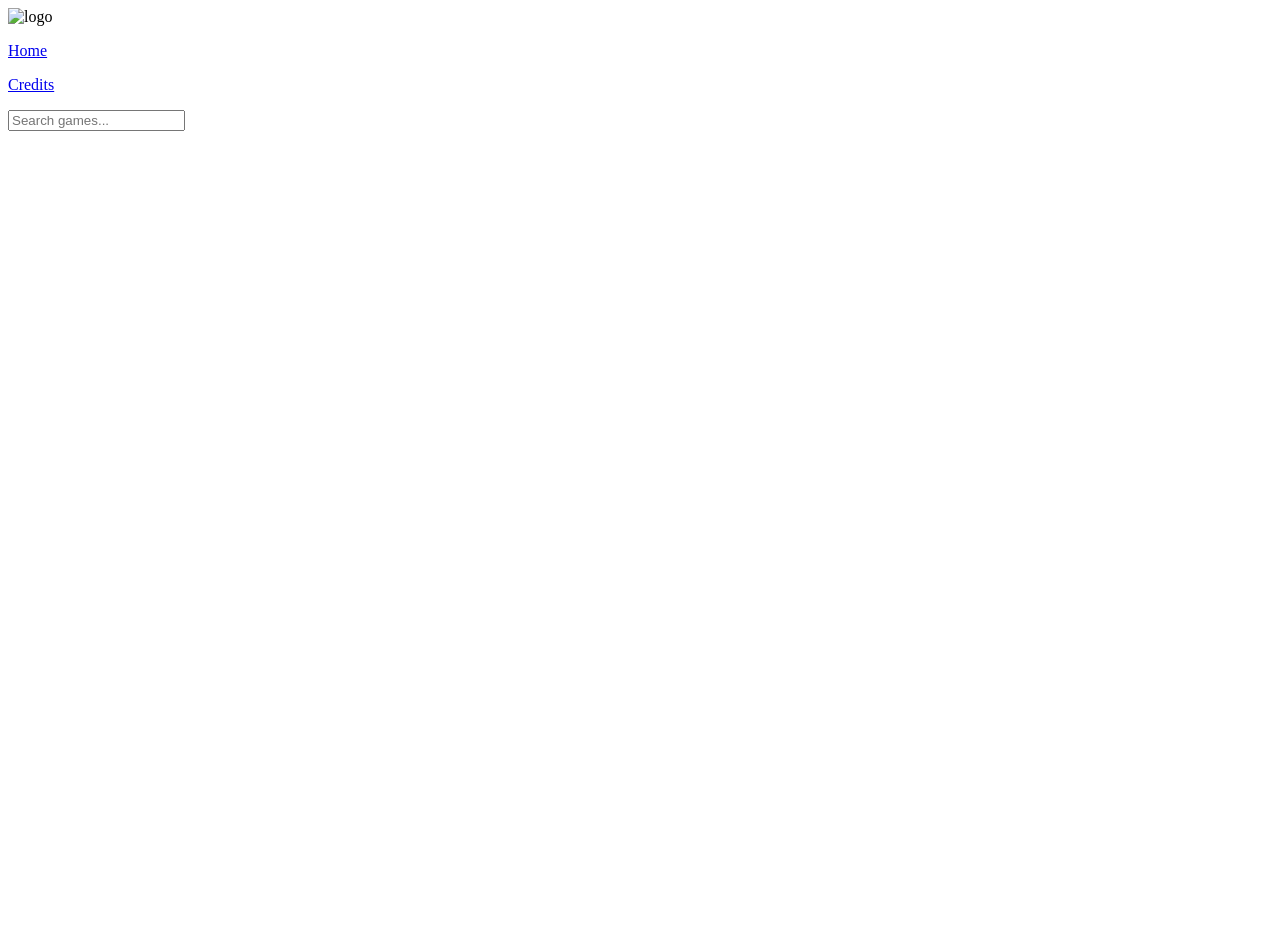
==== broken.html @ cd7ba6d8 "Create broken.html" ====
<!DOCTYPE html>
<html lang="en">
<head>
    <meta charset="UTF-8">
    <meta name="viewport" content="width=device-width, initial-scale=1.0">
    <meta property="og:description" content="VPlaza is a game/pr_xy site full of games all kids want and need. Meet your expectations with Vplaza Games V1">
    <link rel="stylesheet" href="main.css">

    <link rel="preconnect" href="https://fonts.googleapis.com">
    <link rel="preconnect" href="https://fonts.gstatic.com">
    <link rel="preconnect" href="https://cdnjs.cloudflare.com">
    <link rel="icon" type="image/x-icon" href="favicon.png">

    <link rel="preconnect" href="https://fonts.googleapis.com">
<link rel="preconnect" href="https://fonts.gstatic.com" crossorigin>
<link href="https://fonts.googleapis.com/css2?family=Inter:ital,opsz,wght@0,14..32,100..900;1,14..32,100..900&family=Ubuntu:ital,wght@0,300;0,400;0,500;0,700;1,300;1,400;1,500;1,700&display=swap" rel="stylesheet">
<link href="https://fonts.googleapis.com/css2?family=Inter:ital,opsz,wght@0,14..32,100..900;1,14..32,100..900&display=swap" rel="stylesheet">

    <title>Yoshi's</title>
</head>
<body>

    <div class="navbar">
        <header>
            <div class="head-left">
                <img src="V.png" alt="logo">
            </div>
            <div class="head-right">
                <p><a href="index.html">Home</a></p>
                <p><a href="credits.html">Credits</a></p>
            </div>
            <div class="search-container">
                <input type="text" placeholder="Search games..." class="search-bar" />
            </div>
        </header>
    </div>
<main class="games-section">
    <section class="section">
        <!-- Start of Sheet / Form -->
        <div style="display:flex; gap:16px; align-items:flex-start;">
  <iframe 
    src="https://docs.google.com/spreadsheets/d/e/2PACX-1vT-887RJGsXsO76dwG9CxJeLsWSOXGxSwaeRKe85kfJ23nDyzxoNbAe9Q6idrbc9Six4zhX3eEULXZT/pubhtml?gid=50777847&amp;single=true&amp;widget=true&amp;headers=false"
    style="width:50%; height:800px; border:none;">
  </iframe>

  <iframe 
    src="https://docs.google.com/forms/d/e/1FAIpQLScU7SuRkqecj-b9hLZaSxZlCzI9X65HLAcYEv830N4hCR50Fg/viewform?embedded=true"
    style="width:50%; height:800px; border:none;">
  </iframe>
</div>
        <!-- End of Sheet / Form -->
    </section>

</main>
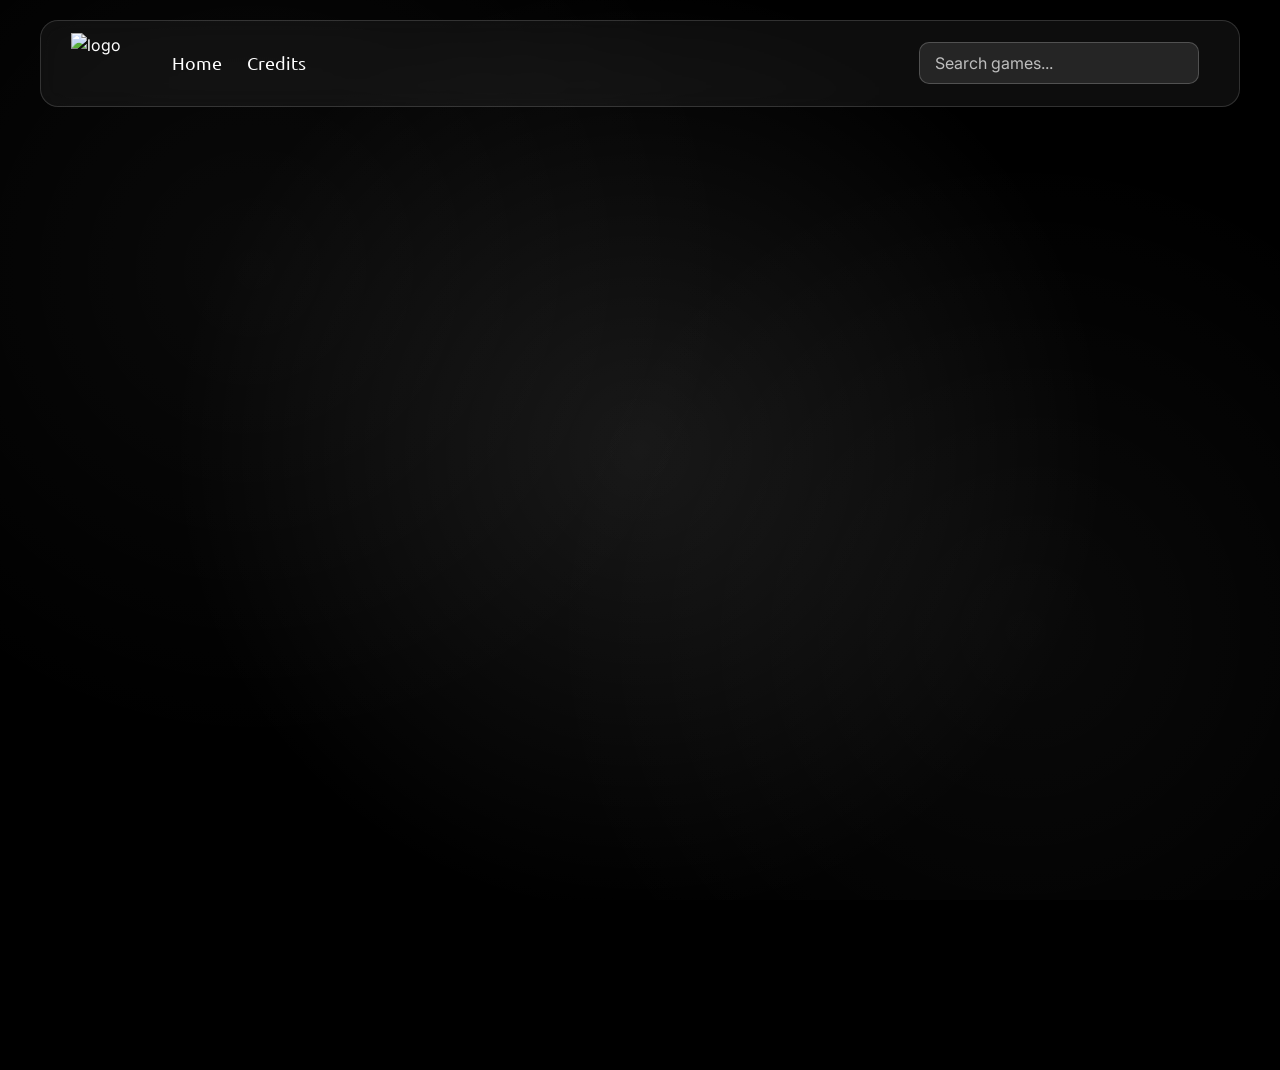
==== commit 6c92dddf: "Change title and logo in broken.html" ====
--- a/broken.html
+++ b/broken.html
@@ -16,14 +16,14 @@
 <link href="https://fonts.googleapis.com/css2?family=Inter:ital,opsz,wght@0,14..32,100..900;1,14..32,100..900&family=Ubuntu:ital,wght@0,300;0,400;0,500;0,700;1,300;1,400;1,500;1,700&display=swap" rel="stylesheet">
 <link href="https://fonts.googleapis.com/css2?family=Inter:ital,opsz,wght@0,14..32,100..900;1,14..32,100..900&display=swap" rel="stylesheet">
 
-    <title>Yoshi's</title>
+    <title>Goose Junior</title>
 </head>
 <body>
 
     <div class="navbar">
         <header>
             <div class="head-left">
-                <img src="V.png" alt="logo">
+                <img src="https://raw.githubusercontent.com/GooseJunior/goose.github/refs/heads/main/goosenobackground1.png" alt="logo">
             </div>
             <div class="head-right">
                 <p><a href="index.html">Home</a></p>
--- a/main.css
+++ b/main.css
@@ -0,0 +1,393 @@
+body {
+    background-color: #000000;
+    margin: 0;
+    font-family: 'Inter', sans-serif;
+    color: white;
+    line-height: 1.6;
+  }
+  
+  html {
+    scroll-behavior: smooth;
+  }
+  
+  body::before {
+    content: '';
+    position: fixed;
+    top: 0;
+    left: 0;
+    width: 100%;
+    height: 100vh;
+    z-index: -3;
+    background: radial-gradient(circle at 20% 30%, rgba(255, 255, 255, 0.04) 0%, transparent 40%),
+                radial-gradient(circle at 80% 70%, rgba(255, 255, 255, 0.04) 0%, transparent 40%),
+                radial-gradient(circle at 50% 50%, rgba(255, 255, 255, 0.09) 0%, transparent 60%);
+    background-attachment: fixed;
+  }
+  
+  .navbar {
+    font-family: 'Inter', sans-serif;
+    color: white;
+    display: flex;
+    flex-direction: column;
+    align-items: center;
+    position: relative;
+  }
+  
+  header {
+    position: fixed;
+    top: 20px;
+    right: 40px;
+    left: 40px;
+    display: flex;
+    align-items: center;
+    justify-content: space-between;
+    padding: 12px 30px;
+    z-index: 999;
+    background-color: rgba(255, 255, 255, 0.05);
+    border: 1px solid rgba(255, 255, 255, 0.15);
+    border-radius: 18px;
+    backdrop-filter: blur(12px);
+  }
+  
+  .head-left {
+    display: flex;
+    align-items: center;
+  }
+  
+  .head-left img {
+    width: 60px;
+    height: 60px;
+    margin-right: 16px;
+  }
+  
+  .head-right {
+    display: flex;
+  }
+  
+  .head-right a {
+    text-decoration: none;
+    padding-left: 25px;
+    color: white;
+    font-family: 'Ubuntu', sans-serif;
+    font-size: 18px;
+  }
+  
+  .games-section {
+    padding: 120px 40px 40px;
+    color: white;
+    font-family: 'Inter', sans-serif;
+  }
+  
+  .section {
+    margin-bottom: 60px;
+    margin-top: 50px;
+  }
+  
+  .section h2 {
+    font-size: 26px;
+    font-weight: 600;
+    border-left: 4px solid white;
+    padding-left: 14px;
+    margin-bottom: 24px;
+  }
+  
+  .games-grid {
+    display: grid;
+    grid-template-columns: repeat(auto-fill, minmax(240px, 1fr));
+    gap: 24px;
+  }
+  
+  .game-card {
+    background-color: rgba(255, 255, 255, 0.04);
+    border-radius: 20px;
+    overflow: hidden;
+    border: 1px solid rgba(255, 255, 255, 0.08);
+    backdrop-filter: blur(6px);
+    transition: transform 0.4s ease, box-shadow 0.3s ease, background-color 0.5s ease;
+    cursor: pointer;
+  }
+  
+  .game-card:hover {
+    transform: scale(1.04);
+    box-shadow: 0 0 30px rgba(255, 255, 255, 0.08);
+    background-color: #3f4c63;
+  }
+  
+  .game-card img {
+    width: 100%;
+    height: 150px;
+    object-fit: cover;
+    transition: 0.4s;
+    border-radius: 20px;
+  }
+  
+  .game-card img:hover {
+    opacity: 0.85;
+    transform: scale(0.90);
+    box-shadow: 0 0 30px rgba(255, 255, 255, 0.08);
+  }
+  
+  .game-info {
+    padding: 16px 16px;
+  }
+  
+  .game-info h3 {
+    font-size: 18px;
+    margin: 0;
+    font-weight: 600;
+  }
+  
+  .game-info p {
+    font-size: 14px;
+    color: rgba(255, 255, 255, 0.6);
+    margin-top: 4px;
+  }
+  
+  body {
+    background-color: #000000;
+    margin: 0;
+    font-family: 'Inter', sans-serif;
+    color: white;
+    line-height: 1.6;
+  }
+  
+  html {
+    scroll-behavior: smooth;
+  }
+  
+  body::before {
+    content: '';
+    position: fixed;
+    top: 0;
+    left: 0;
+    width: 100%;
+    height: 100vh;
+    z-index: -3;
+    background: radial-gradient(circle at 20% 30%, rgba(255, 255, 255, 0.04) 0%, transparent 40%),
+                radial-gradient(circle at 80% 70%, rgba(255, 255, 255, 0.04) 0%, transparent 40%),
+                radial-gradient(circle at 50% 50%, rgba(255, 255, 255, 0.09) 0%, transparent 60%);
+    background-attachment: fixed;
+  }
+  
+  .navbar {
+    font-family: 'Inter', sans-serif;
+    color: white;
+    display: flex;
+    flex-direction: column;
+    align-items: center;
+    position: relative;
+  }
+  
+  header {
+    position: fixed;
+    top: 20px;
+    right: 40px;
+    left: 40px;
+    display: flex;
+    align-items: center;
+    justify-content: space-between;
+    padding: 12px 30px;
+    z-index: 999;
+    background-color: rgba(255, 255, 255, 0.05);
+    border: 1px solid rgba(255, 255, 255, 0.15);
+    border-radius: 18px;
+    backdrop-filter: blur(12px);
+  }
+  
+  .head-left {
+    display: flex;
+    align-items: center;
+  }
+  
+  .head-left img {
+    width: 60px;
+    height: 60px;
+    margin-right: 16px;
+  }
+  
+  .head-right {
+    display: flex;
+  }
+  
+  .head-right a {
+    text-decoration: none;
+    padding-left: 25px;
+    color: white;
+    font-family: 'Ubuntu', sans-serif;
+    font-size: 18px;
+  }
+  
+  .games-section {
+    padding: 120px 40px 40px;
+    color: white;
+    font-family: 'Inter', sans-serif;
+  }
+  
+  .section {
+    margin-bottom: 60px;
+    margin-top: 50px;
+  }
+  
+  .section h2 {
+    font-size: 26px;
+    font-weight: 600;
+    border-left: 4px solid white;
+    padding-left: 14px;
+    margin-bottom: 24px;
+  }
+  
+  .games-grid {
+    display: grid;
+    grid-template-columns: repeat(auto-fill, minmax(240px, 1fr));
+    gap: 24px;
+  }
+  
+  .game-card {
+    background-color: rgba(255, 255, 255, 0.04);
+    border-radius: 20px;
+    overflow: hidden;
+    border: 1px solid rgba(255, 255, 255, 0.08);
+    backdrop-filter: blur(6px);
+    transition: transform 0.4s ease, box-shadow 0.3s ease, background-color 0.5s ease;
+    cursor: pointer;
+  }
+  
+  .game-card:hover {
+    transform: scale(1.04);
+    box-shadow: 0 0 30px rgba(255, 255, 255, 0.08);
+    background-color: #3f4c63;
+  }
+  
+  .game-card img {
+    width: 100%;
+    height: 150px;
+    object-fit: cover;
+    transition: 0.4s;
+    border-radius: 20px;
+  }
+  
+  .game-card img:hover {
+    opacity: 0.85;
+    transform: scale(0.90);
+    box-shadow: 0 0 30px rgba(255, 255, 255, 0.08);
+  }
+  
+  .game-info {
+    padding: 16px 16px;
+  }
+  
+  .game-info h3 {
+    font-size: 18px;
+    margin: 0;
+    font-weight: 600;
+  }
+  
+  .game-info p {
+    font-size: 14px;
+    color: rgba(255, 255, 255, 0.6);
+    margin-top: 4px;
+  }
+  
+  .search-container {
+    margin-left: auto;
+    padding: 0 10px;
+}
+
+.search-bar {
+    padding: 10px 15px;
+    border: 1px solid rgba(255, 255, 255, 0.2);
+    border-radius: 10px;
+    background-color: rgba(255, 255, 255, 0.1);
+    color: white;
+    font-family: 'Inter', sans-serif;
+    font-size: 16px;
+    transition: background-color 0.3s ease;
+}
+
+.search-bar::placeholder {
+    color: rgba(255, 255, 255, 0.7);
+}
+
+.search-bar:focus {
+    outline: none;
+    background-color: rgba(255, 255, 255, 0.2);
+}
+
+@media (max-width: 768px) {
+  header {
+    flex-wrap: wrap;
+    justify-content: center;
+    gap: 10px;
+  }
+
+  .search-container {
+    width: 100%;
+    order: 3;
+    display: flex;
+    justify-content: center;
+    padding: 10px 0 0;
+  }
+
+  .search-bar {
+    width: 90%;
+    max-width: 500px;
+    font-size: 16px;
+    padding: 10px 16px;
+  }
+
+  .no-results-message {
+    margin-top: 90px;
+  }
+}
+
+@media (max-width: 320px) {
+  .no-results-message {
+      margin-top: 90px;
+      font-size: 16px;
+  }
+}
+
+.no-results-message {
+  display: flex;
+  flex-direction: column;
+  align-items: center;
+  justify-content: center;
+  height: 50vh;
+  text-align: center;
+  font-size: 40px;
+  color: rgba(255, 255, 255, 0.8);
+  font-family: 'Inter', sans-serif;
+  animation: fadeIn 0.6s ease-in-out;
+  background: linear-gradient(to right, green, white, orange, yellow, green, white);
+  -webkit-background-clip: text;
+}
+
+.no-results-message p {
+  font-size: 18px;
+  margin-top: 10px;
+  color: rgba(255, 255, 255, 0.6);
+}
+
+@keyframes fadeIn {
+  from {
+    opacity: 0;
+    transform: translateY(20px);
+  } 
+  to {
+    opacity: 1;
+    transform: translateY(0);
+  }
+}
+
+::-webkit-scrollbar {
+  width: 5px;
+}
+
+::-webkit-scrollbar-thumb {
+  background: var(--text-color);
+  border-radius: 10px;
+}
+
+::-webkit-scrollbar-track {
+  background: #111;
+}
